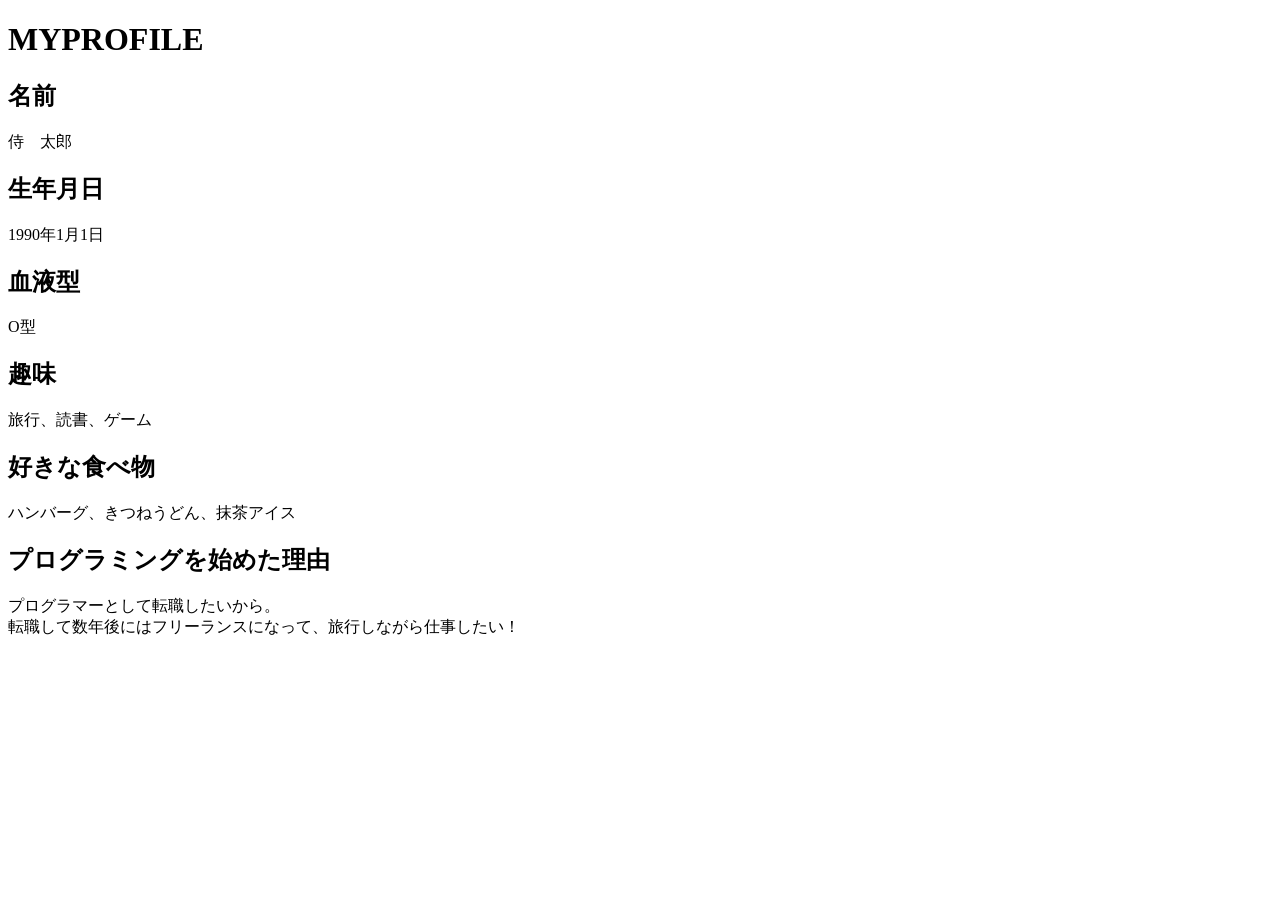
==== kadai_014/kadai_014.html @ b1c71e27 "保存" ====
<!DOCTYPE html>
<html>
  <head>
    <title>14章課題</title>
    <meta name="description" content="このページは14章の課題です">
    <meta charset="utf-8">
  </head>
  <body>
    <h1>MYPROFILE</h1>
    <h2>名前</h2>
    <p>侍　太郎</p>
    <h2>生年月日</h2>
    <p>1990年1月1日</p>
    <h2>血液型</h2>
    <p>O型</p>
    <h2>趣味</h2>
    <p>旅行、読書、ゲーム</p>
    <h2>好きな食べ物</h2>
    <p>ハンバーグ、きつねうどん、抹茶アイス</p>
    <h2>プログラミングを始めた理由</h2>
    <p>プログラマーとして転職したいから。<br>転職して数年後にはフリーランスになって、旅行しながら仕事したい！</p>
  </body>
</html>
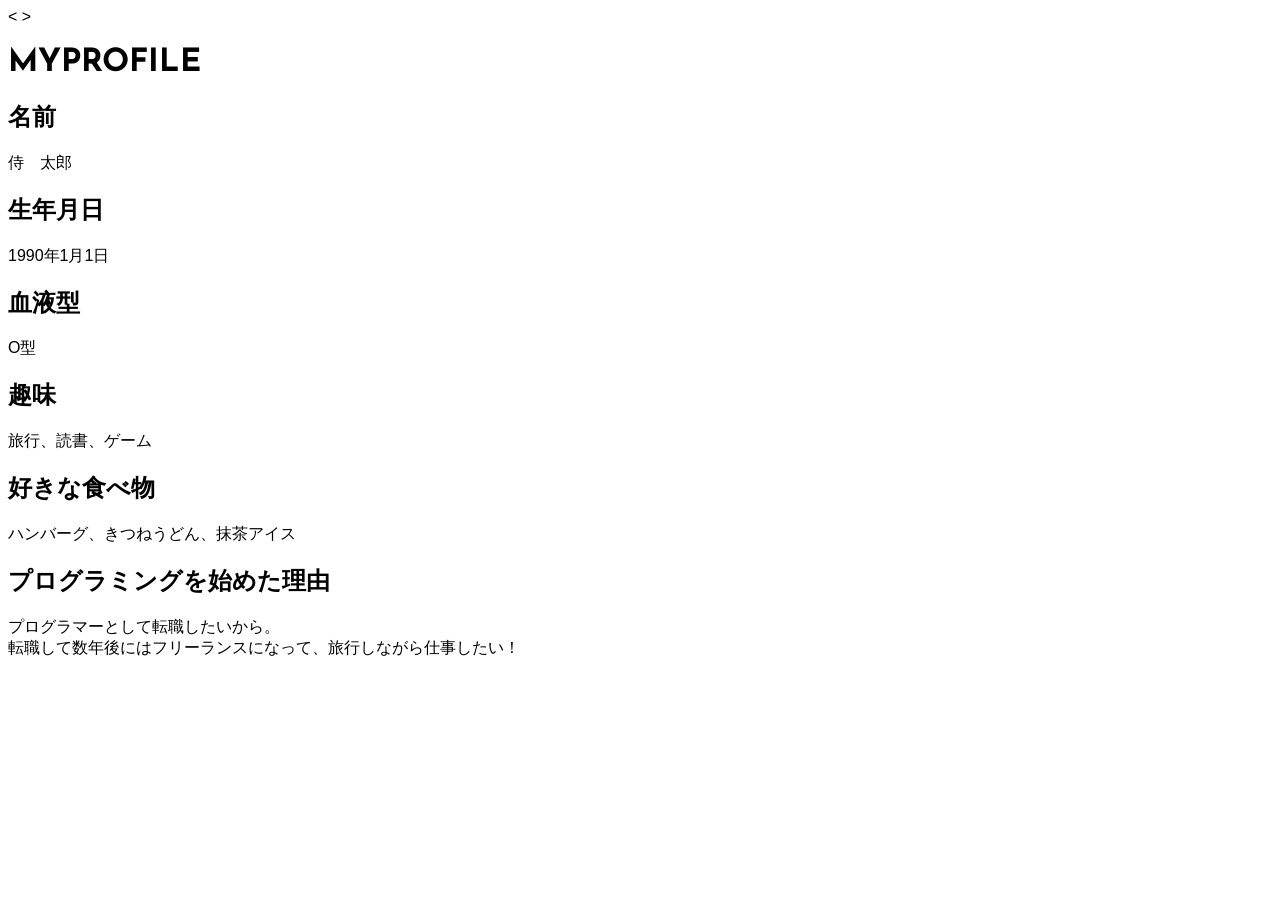
==== commit e3e2284e: "保存" ====
--- a/kadai_014/kadai_014.html
+++ b/kadai_014/kadai_014.html
@@ -4,9 +4,13 @@
     <title>14章課題</title>
     <meta name="description" content="このページは14章の課題です">
     <meta charset="utf-8">
+    <link rel="stylesheet" href="kadai_014.css">
+    <<link rel="preconnect" href="https://fonts.googleapis.com">
+    <link rel="preconnect" href="https://fonts.gstatic.com" crossorigin>
+    <link href="https://fonts.googleapis.com/css2?family=Josefin+Sans:ital,wght@0,100..700;1,100..700&family=Noto+Sans+JP&display=swap" rel="stylesheet">>
   </head>
   <body>
-    <h1>MYPROFILE</h1>
+    <h1 class="myprofile">MYPROFILE</h1>
     <h2>名前</h2>
     <p>侍　太郎</p>
     <h2>生年月日</h2>
--- a/kadai_014/kadai_014.css
+++ b/kadai_014/kadai_014.css
@@ -0,0 +1,9 @@
+body {
+  font-family: "Arial","Meiro",sans-serif
+}
+.myprofile {
+  font-family: "Josefin Sans", sans-serif;
+  font-optical-sizing: auto;
+  font-weight: <weight>;
+  font-style: normal;
+}
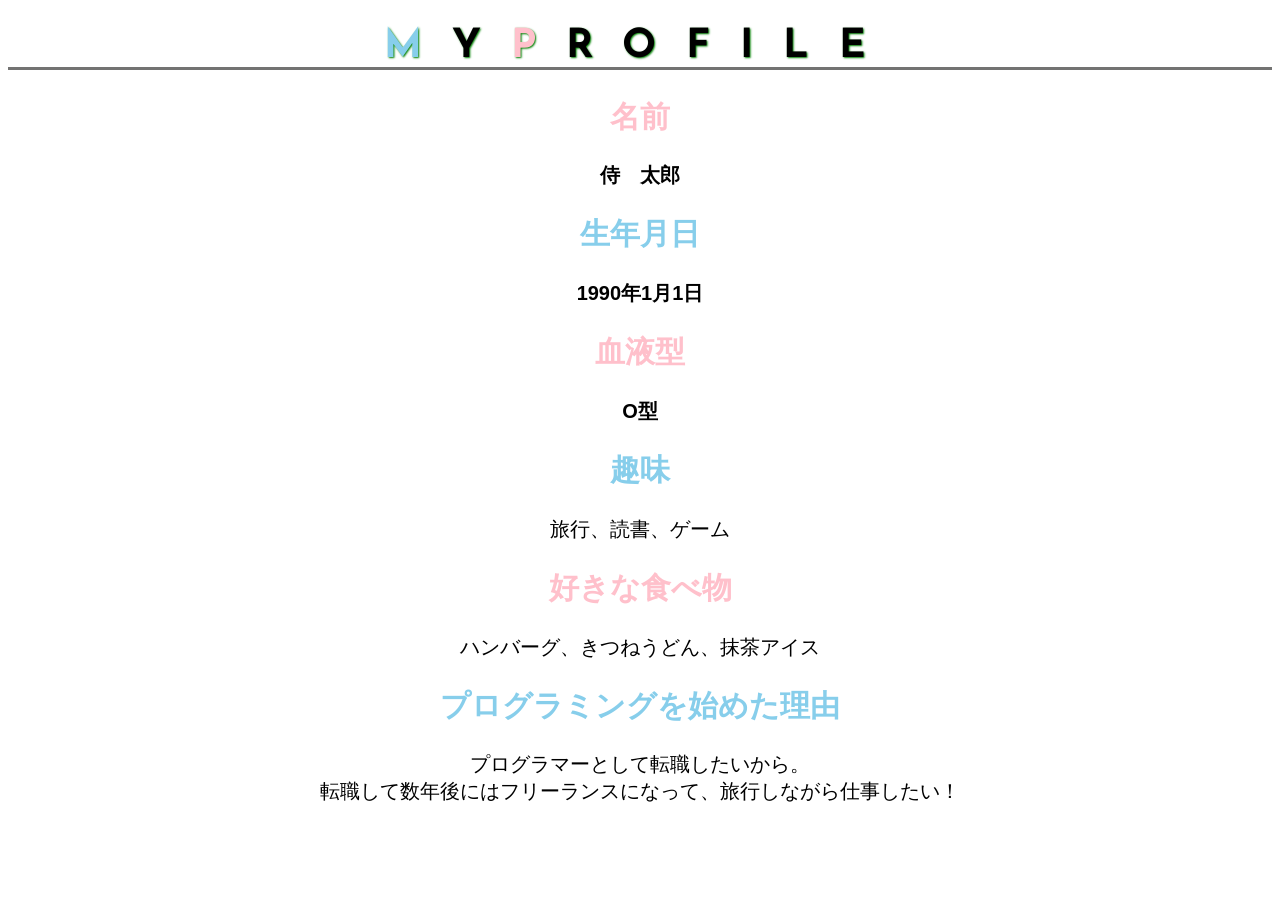
==== commit 7306f4cb: "保存" ====
--- a/kadai_014/kadai_014.html
+++ b/kadai_014/kadai_014.html
@@ -5,23 +5,27 @@
     <meta name="description" content="このページは14章の課題です">
     <meta charset="utf-8">
     <link rel="stylesheet" href="kadai_014.css">
-    <<link rel="preconnect" href="https://fonts.googleapis.com">
+    <link rel="preconnect" href="https://fonts.googleapis.com">
     <link rel="preconnect" href="https://fonts.gstatic.com" crossorigin>
-    <link href="https://fonts.googleapis.com/css2?family=Josefin+Sans:ital,wght@0,100..700;1,100..700&family=Noto+Sans+JP&display=swap" rel="stylesheet">>
+    <link href="https://fonts.googleapis.com/css2?family=Josefin+Sans:ital,wght@0,100..700;1,100..700&family=Noto+Sans+JP&display=swap" rel="stylesheet">
   </head>
   <body>
-    <h1 class="myprofile">MYPROFILE</h1>
-    <h2>名前</h2>
+    <h1 class="myprofile"><span class="sky">M</span>Y<span class="pink">P</span>ROFILE</h1>
+  <div id="parent">
+    <h2 class="pink">名前</h2>
     <p>侍　太郎</p>
-    <h2>生年月日</h2>
+    <h2 class="sky">生年月日</h2>
     <p>1990年1月1日</p>
-    <h2>血液型</h2>
+    <h2 class="pink">血液型</h2>
     <p>O型</p>
-    <h2>趣味</h2>
-    <p>旅行、読書、ゲーム</p>
-    <h2>好きな食べ物</h2>
-    <p>ハンバーグ、きつねうどん、抹茶アイス</p>
-    <h2>プログラミングを始めた理由</h2>
-    <p>プログラマーとして転職したいから。<br>転職して数年後にはフリーランスになって、旅行しながら仕事したい！</p>
+  </div>
+  <div>
+    <h2 class="sky">趣味</h2>
+    <p class="like">旅行、読書、ゲーム</p>
+    <h2 class="pink">好きな食べ物</h2>
+    <p class="like">ハンバーグ、きつねうどん、抹茶アイス</p>
+    <h2 class="sky">プログラミングを始めた理由</h2>
+    <p class="like">プログラマーとして転職したいから。<br>転職して数年後にはフリーランスになって、旅行しながら仕事したい！</p>
+  </div>
   </body>
 </html>
--- a/kadai_014/kadai_014.css
+++ b/kadai_014/kadai_014.css
@@ -1,9 +1,28 @@
+html{
+  font-size: 20px;
+  text-align: center;
+}
+h1 {
+  font-size: 2rem;
+  letter-spacing: 1.5rem;
+}
 body {
-  font-family: "Arial","Meiro",sans-serif
+  font-family: "Arial","Meiro",sans-serif;
 }
 .myprofile {
   font-family: "Josefin Sans", sans-serif;
   font-optical-sizing: auto;
-  font-weight: <weight>;
-  font-style: normal;
-}+  font-weight:<weight>;
+  font-style:normal;
+  text-shadow: 1px 1px 2px green;
+  border-bottom: solid 3px rgb(115,115,114);
+}
+.pink{
+  color: rgb(255,192,203);
+}
+.sky{
+  color:skyblue;
+}
+#parent p {
+  font-weight: bold;
+}
